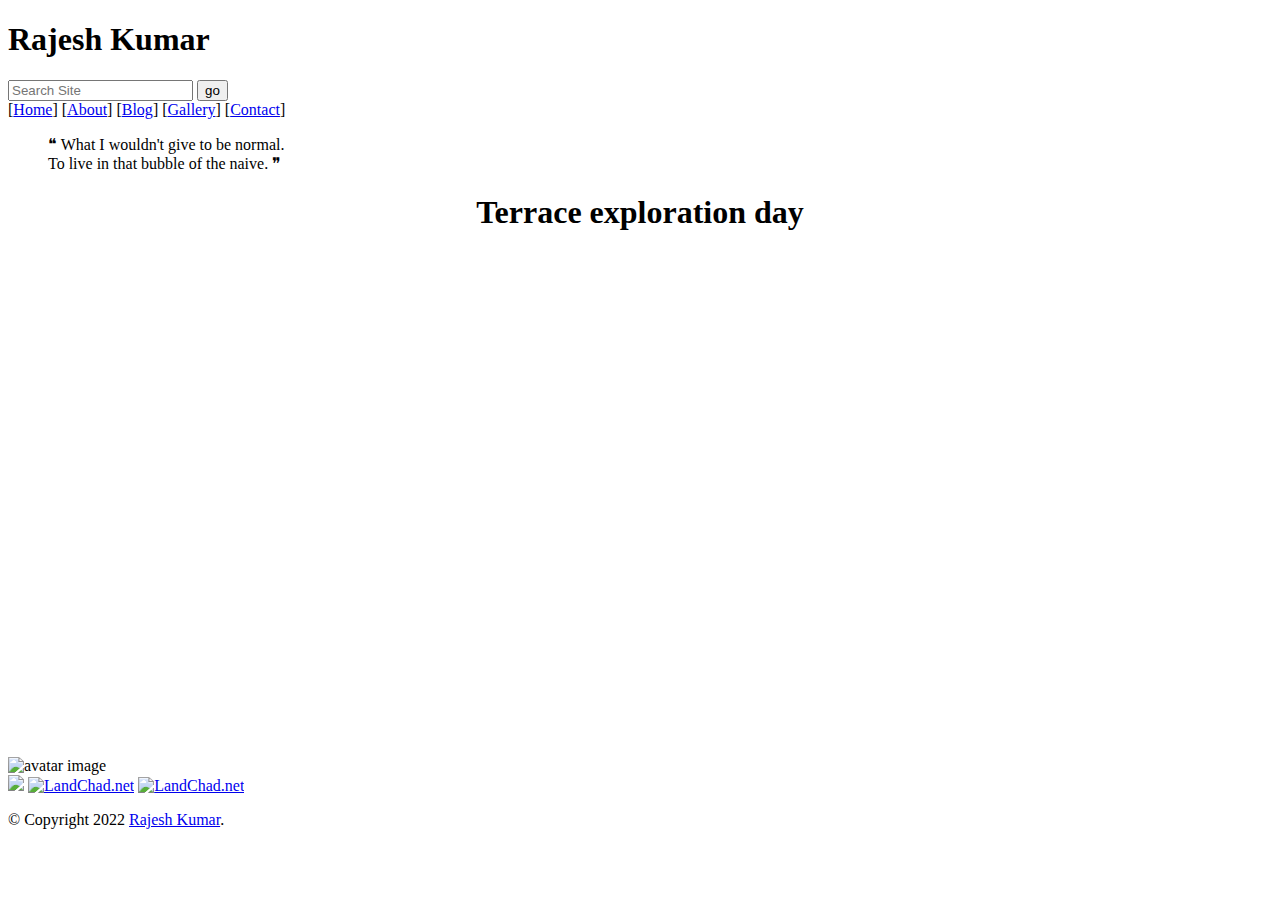
==== dates/library.html @ 9f7cd112 "library added" ====
<!DOCTYPE html>
<html lang="en">
  <head>
    <meta charset="utf-8">
    
    <title>atharv's website</title>
    
    <meta name="viewport" content="width=device-width, initial-scale=1">
    <link rel="stylesheet" href="../css/styles.css">
    <link rel="icon" type="image/png" href="favicon/favicon.ico">
    <script src="../js/script.js"></script>
  </head>
  <body>
    <header>
      <div id="img-gallery">
      </div>
      <h1>Rajesh <span>Kumar</span></h1>
      <form id="site-search">
	<input type="text" placeholder="Search Site">
	<button>go</button>
      </form>
      <nav>
	<span>[<a href="../index.html">Home</a>]</span>
	<span>[<a href="../about.html">About</a>]</span>
	<span>[<a href="../blog.html">Blog</a>]</span>
	<span>[<a href="../gallery.html">Gallery</a>]</span>
	<span>[<a href="../contact.html">Contact</a>]</span>
      </nav>
      <blockquote id="header-quote">
	❝ What I wouldn't give to be normal.<br>
	<span>To live in that bubble of the naive. ❞</span>
      </blockquote>
    </header>
    <main>
      
<center>
  <h1 class="title">Terrace exploration day</h1>
</center>  


<img src='http://0x0.st/o2-o.jpg' alt=''><br>  <img src='http://0x0.st/o2-H.jpg' alt=''><br>  <img src='http://0x0.st/o2-X.jpg' alt=''><br>  <img src='http://0x0.st/o2-8.jpg' alt=''><br>  <img src='http://0x0.st/o2-K.jpg' alt=''><br>  <img src='http://0x0.st/o2-P.jpg' alt=''><br>  <img src='http://0x0.st/o2-Z.jpg' alt=''><br>  <img src='http://0x0.st/o2-N.jpg' alt=''><br>  <img src='http://0x0.st/o2-q.jpg' alt=''><br>  <img src='http://0x0.st/o2-b.jpg' alt=''><br>  <img src='http://0x0.st/o2-c.jpg' alt=''><br>  <img src='http://0x0.st/o2-T.jpg' alt=''><br>  <img src='http://0x0.st/o2-a.jpg' alt=''><br>  <img src='http://0x0.st/o2-u.jpg' alt=''><br>  <img src='http://0x0.st/o2-S.jpg' alt=''><br>  <img src='http://0x0.st/o2-Q.jpg' alt=''><br>  <img src='http://0x0.st/o2-1.jpg' alt=''><br>  <img src='http://0x0.st/o2-j.jpg' alt=''><br>  <img src='http://0x0.st/o2-e.jpg' alt=''><br>  <img src='http://0x0.st/o2-2.jpg' alt=''><br>  <img src='http://0x0.st/o2-_.jpg' alt=''><br>  <img src='http://0x0.st/o2-L.jpg' alt=''><br>  <img src='http://0x0.st/o2-9.jpg' alt=''><br>  <img src='http://0x0.st/o2-p.jpg' alt=''><br>  <img src='http://0x0.st/o2-f.jpg' alt=''><br>  <img src='http://0x0.st/o2-O.jpg' alt=''><br>  <img src='http://0x0.st/o2-V.jpg' alt=''><br>  <img src='http://0x0.st/o2-W.jpg' alt=''><br>
<img src="pixz/46b6db9bd36baf48cb55a0b14a7fc25c.jpg" alt="avatar image">
    </main>
    <footer>
      <div>
      <a href="https://archlinux.org"><img src="https://torvalds.neocities.org/img/linuxpowered.gif"></a>
       <a href="https://landchad.net"><img src="https://landchad.net/pix/landchad.gif" target="_blank" alt="LandChad.net"></a>
		<a href="https://wiby.me"><img src="https://wiby.me/about/wiby.gif" target="_blank" alt="LandChad.net"></a>
         </div>
      <p id="footer-note">
	&copy Copyright 2022
	<a href="https://arvpanda-homepage.vercel.app/">Rajesh Kumar</a>.
	<!-- <p>Well this site is heavily inspired by @bugswriter's home page</p> -->
      </p>
    </footer>
  </body>
</html>
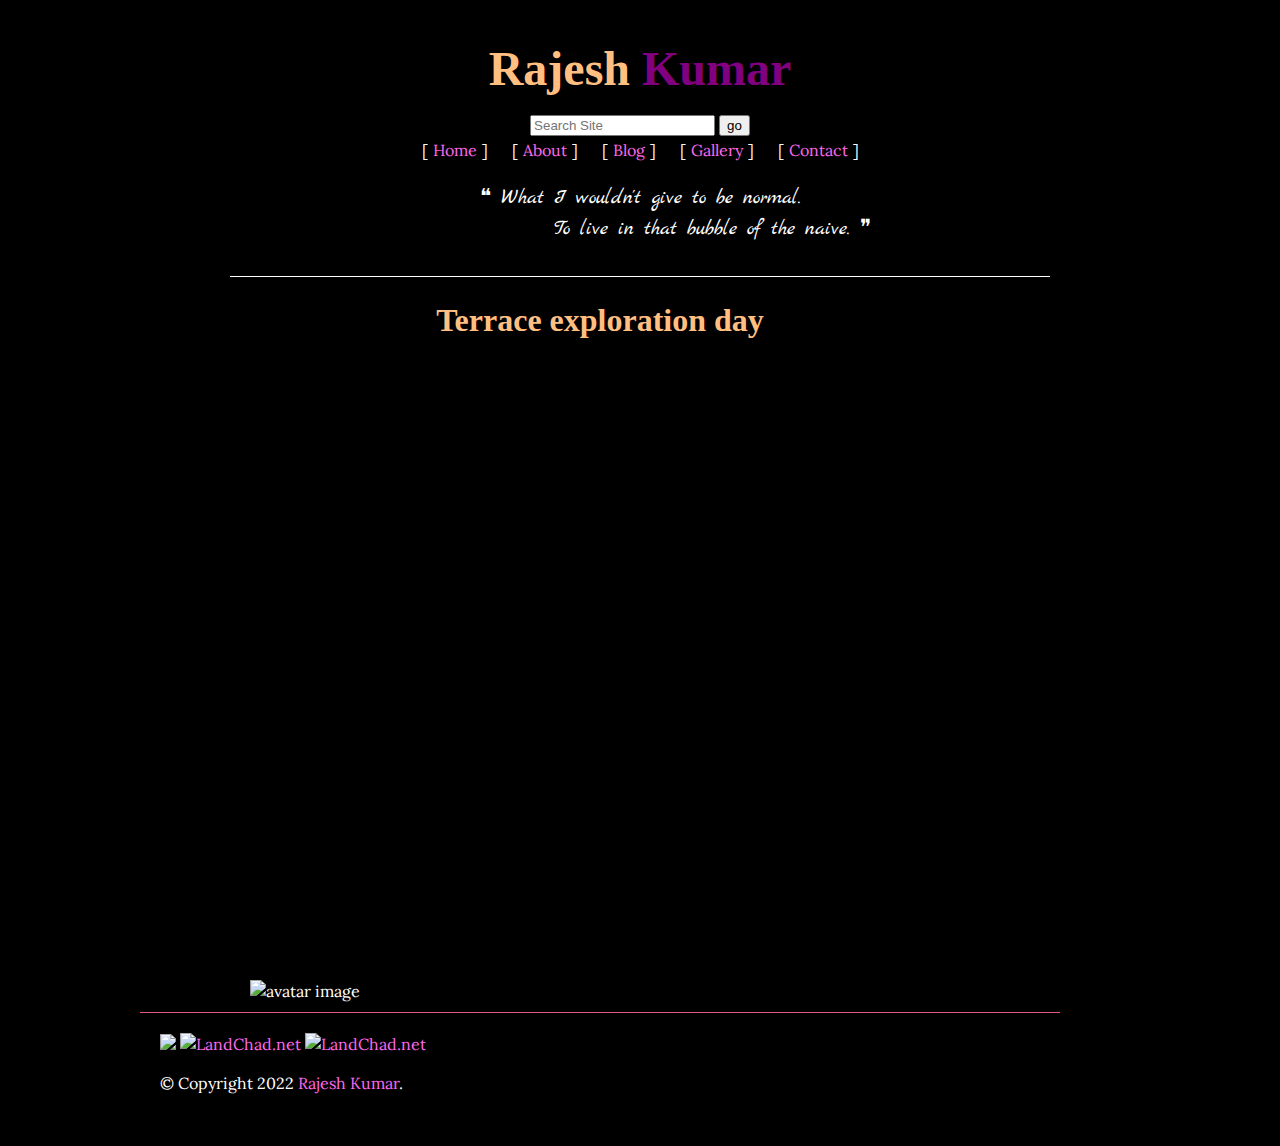
==== commit cc02701e: "addition of new less sized image links" ====
--- a/dates/library.html
+++ b/dates/library.html
@@ -38,7 +38,7 @@
 </center>  
 
 
-<img src='http://0x0.st/o2-o.jpg' alt=''><br>  <img src='http://0x0.st/o2-H.jpg' alt=''><br>  <img src='http://0x0.st/o2-X.jpg' alt=''><br>  <img src='http://0x0.st/o2-8.jpg' alt=''><br>  <img src='http://0x0.st/o2-K.jpg' alt=''><br>  <img src='http://0x0.st/o2-P.jpg' alt=''><br>  <img src='http://0x0.st/o2-Z.jpg' alt=''><br>  <img src='http://0x0.st/o2-N.jpg' alt=''><br>  <img src='http://0x0.st/o2-q.jpg' alt=''><br>  <img src='http://0x0.st/o2-b.jpg' alt=''><br>  <img src='http://0x0.st/o2-c.jpg' alt=''><br>  <img src='http://0x0.st/o2-T.jpg' alt=''><br>  <img src='http://0x0.st/o2-a.jpg' alt=''><br>  <img src='http://0x0.st/o2-u.jpg' alt=''><br>  <img src='http://0x0.st/o2-S.jpg' alt=''><br>  <img src='http://0x0.st/o2-Q.jpg' alt=''><br>  <img src='http://0x0.st/o2-1.jpg' alt=''><br>  <img src='http://0x0.st/o2-j.jpg' alt=''><br>  <img src='http://0x0.st/o2-e.jpg' alt=''><br>  <img src='http://0x0.st/o2-2.jpg' alt=''><br>  <img src='http://0x0.st/o2-_.jpg' alt=''><br>  <img src='http://0x0.st/o2-L.jpg' alt=''><br>  <img src='http://0x0.st/o2-9.jpg' alt=''><br>  <img src='http://0x0.st/o2-p.jpg' alt=''><br>  <img src='http://0x0.st/o2-f.jpg' alt=''><br>  <img src='http://0x0.st/o2-O.jpg' alt=''><br>  <img src='http://0x0.st/o2-V.jpg' alt=''><br>  <img src='http://0x0.st/o2-W.jpg' alt=''><br>
+<img src='http://0x0.st/opZg.jpg' alt=''><br>  <img src='http://0x0.st/opZE.jpg' alt=''><br>  <img src='http://0x0.st/opZ6.jpg' alt=''><br>  <img src='http://0x0.st/opZI.jpg' alt=''><br>  <img src='http://0x0.st/opZl.jpg' alt=''><br>  <img src='http://0x0.st/opZU.jpg' alt=''><br>  <img src='http://0x0.st/opZ0.jpg' alt=''><br>  <img src='http://0x0.st/opZG.jpg' alt=''><br>  <img src='http://0x0.st/opZD.jpg' alt=''><br>  <img src='http://0x0.st/opZk.jpg' alt=''><br>  <img src='http://0x0.st/opZd.jpg' alt=''><br>  <img src='http://0x0.st/opZn.jpg' alt=''><br>  <img src='http://0x0.st/opZ5.jpg' alt=''><br>  <img src='http://0x0.st/opZR.jpg' alt=''><br>  <img src='http://0x0.st/opZ7.jpg' alt=''><br>  <img src='http://0x0.st/opZh.jpg' alt=''><br>  <img src='http://0x0.st/opZF.jpg' alt=''><br>  <img src='http://0x0.st/opZC.jpg' alt=''><br>  <img src='http://0x0.st/opNr.jpg' alt=''><br>  <img src='http://0x0.st/opNs.jpg' alt=''><br>  <img src='http://0x0.st/opNz.jpg' alt=''><br>  <img src='http://0x0.st/opNi.jpg' alt=''><br>  <img src='http://0x0.st/opN-.jpg' alt=''><br>  <img src='http://0x0.st/opNo.jpg' alt=''><br>  <img src='http://0x0.st/opNH.jpg' alt=''><br>  <img src='http://0x0.st/opNX.jpg' alt=''><br>  <img src='http://0x0.st/opN8.jpg' alt=''><br>  <img src='http://0x0.st/opNK.jpg' alt=''><br>
 <img src="pixz/46b6db9bd36baf48cb55a0b14a7fc25c.jpg" alt="avatar image">
     </main>
     <footer>
--- a/css/styles.css
+++ b/css/styles.css
@@ -0,0 +1,229 @@
+@import url("https://fonts.googleapis.com/css2?family=Lora&family=Marck+Script&family=Rye&display=swap");
+:root {
+  --fg-color: #ffffff;
+  --bg-color: #000;
+  --color00: #e1578a;
+  --color01: #ff69eb;
+  --color02: #ff86c8;
+  --color03: #ffa3a5;
+  --color04: #ffbf81;
+  --color05: #ffdc5e;
+  --color06: #fdff8f;
+}
+html {
+  background-color: var(--bg-color);
+}
+
+body {
+  padding: 1em;
+  max-width: 2000px;
+  margin: auto;
+  font-family: "Lora", serif;
+  line-height: 1.4em;
+  color: var(--fg-color);
+  background-color: var(--bg-color);
+}
+.bear {
+  color: var(--color01);
+}
+/** Elements **/
+a {
+  text-decoration: none;
+  color: var(--color01);
+}
+
+a:hover {
+  text-decoration: underline;
+  color: var(--color02);
+}
+
+#header-quote {
+  font-family: "Marck Script", cursive;
+  line-height: 1.5em;
+  font-size: 130%;
+}
+
+blockquote span {
+  margin-left: 20%;
+}
+
+h1,
+h2,
+h3,
+h4,
+h5,
+h6 {
+  font-family: "Chonburi", cursive;
+  color: var(--color04);
+}
+
+pre {
+  padding: 1em;
+  border-radius: 10px;
+  border: 2px solid white;
+  background-color: var(--color01);
+}
+
+/* .imgholder {
+  width: 50%;
+  display: grid;
+  grid-template-rows: 140px 100px;
+  grid-template-columns: 50% 50%;
+  grid-gap: 20px, 15px;
+} */
+/* .image {
+  width: 280%;
+} */
+
+/** Header **/
+header {
+  max-width: 800px;
+  float: right;
+  padding: 10px;
+}
+
+header h1 {
+  font-size: 300%;
+  font-family: "Chonburi", cursive;
+}
+
+header h1 span {
+  color: purple;
+}
+
+/** Image Gallery **/
+#img-gallery img {
+  max-width: 240px;
+  vertical-align: top;
+}
+
+/** Nav Bar **/
+nav {
+  padding: 5px;
+  margin: 10px;
+}
+
+nav a {
+  margin: 5px;
+}
+
+nav span {
+  margin: 10px;
+}
+
+/** main section **/
+main {
+  padding: 10px;
+  max-width: 900px;
+  border-bottom: 1px solid var(--color00);
+}
+.imgholder {
+  /* height: ; */
+  display: grid;
+  grid-template-columns: repeat(3, 1fr);
+  place-items: center;
+}
+
+main img {
+  display: block;
+  margin: 0 auto;
+  max-width: 700px;
+  /* max-width: 200px; */
+  /* grid-row: ; */
+}
+
+.blog-heading {
+  text-align: center;
+}
+
+/** List Blog Page **/
+#blog-list {
+  padding: 10px;
+  margin: 10px;
+}
+
+#blog-summary {
+  padding: 10px;
+}
+
+#blog-summary h3 {
+  border-bottom: 1px solid white;
+}
+
+.subtitle {
+  font-style: italic;
+}
+
+#cont-read {
+  color: var(--color05);
+}
+
+/** Footer **/
+footer {
+  padding: 20px;
+}
+
+/** First Media Query **/
+@media only screen and (max-width: 1700px) {
+  body {
+    max-width: 1000px;
+    margin: auto;
+  }
+  header {
+    border-bottom: 1px solid var(--fg-color);
+    margin: auto;
+    float: none;
+    text-align: center;
+  }
+  #img-gallery {
+    display: none;
+  }
+  nav {
+    padding: 1px;
+    margin: 2px;
+  }
+  #header-quote {
+    font-family: "Marck Script", cursive;
+    line-height: 1.5em;
+    font-size: 130%;
+  }
+}
+
+/** Second Media Query **/
+@media only screen and (max-width: 600px) {
+  body {
+    padding: 0.5em;
+    font-size: 85%;
+  }
+  header h1 {
+    font-size: 180%;
+  }
+  h1 {
+    font-size: 140%;
+  }
+  nav {
+    padding: 1px;
+    margin: 2px;
+    font-size: 70%;
+  }
+  #header-quote {
+    line-height: 1.2em;
+    font-size: 90%;
+  }
+  #img-gallery {
+    max-width: 60px;
+    display: none;
+  }
+  main img {
+    max-width: 250px;
+  }
+
+  main img {
+    /* display: block;
+  margin: 0 auto;
+  max-width: 700px; */
+    max-width: 200px;
+    /* grid-row: ; */
+  }
+}
+/*# sourceMappingURL=styles.css.map */
